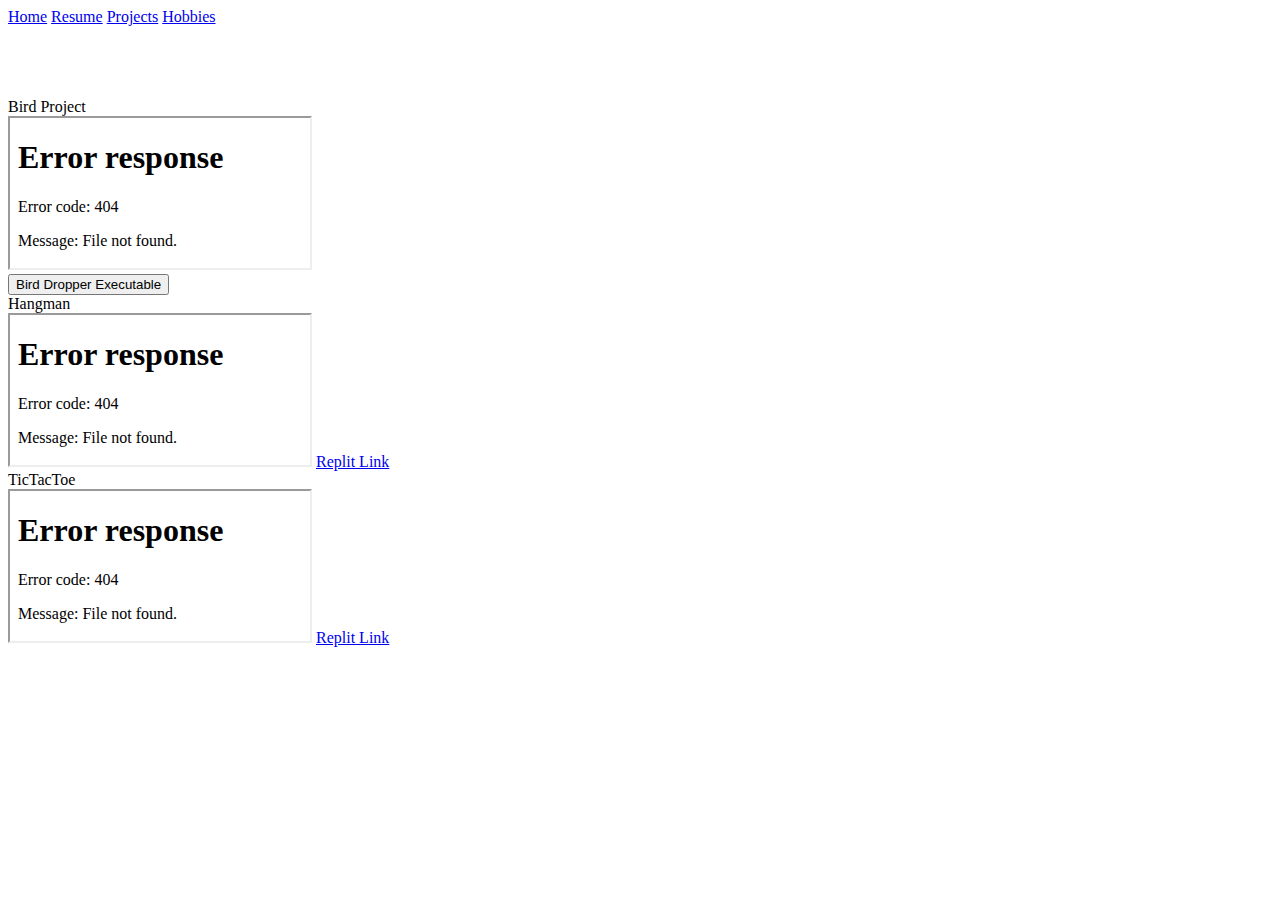
==== projects.html @ f4205807 "Create projects.html" ====
<!DOCTYPE html>

<html>

<head>
<title> </title>
<title>Franks Projects</title>
<link rel="stylesheet" href="homestyle.css">
</head>
<body>
    <div id="navbar">
        <a href="index.html" id="home">Home</a>
        <a href="resume.html" id="resume">Resume</a>
        <a href="projects.html" id="project">Projects</a>
        <a href="hobbies.html" id="hobbies">Hobbies</a>
    </div>
<br>
<br>
<br>
<br>
<div id="project1">
    <div id="birdtext">Bird Project</div>
    <iframe src="birddropper.mp4" id="BirdVideo"></iframe>
    <div id="birdbutton"><button onclick="window.location.href='5th - exe-20240409T153333Z-001.zip';">Bird Dropper Executable</button></div>
</div>

<div id="project2">
    <div id="hangmantext">Hangman</div>
    <iframe src="hangman.mp4" id="hangmanvideo"></iframe>
    <a id="hangmanlink" href="https://replit.com/@frankhadlock2/Ap-project">Replit Link</a>
</div>

<div id="project3">
    <div id="tictext">TicTacToe</div>
    <iframe src="TicTacToe.mp4" id="ticvideo"></iframe>
    <a id="ticlink" href="https://replit.com/@frankhadlock2/tic-tac-toe">Replit Link</a>
</div>
</body>
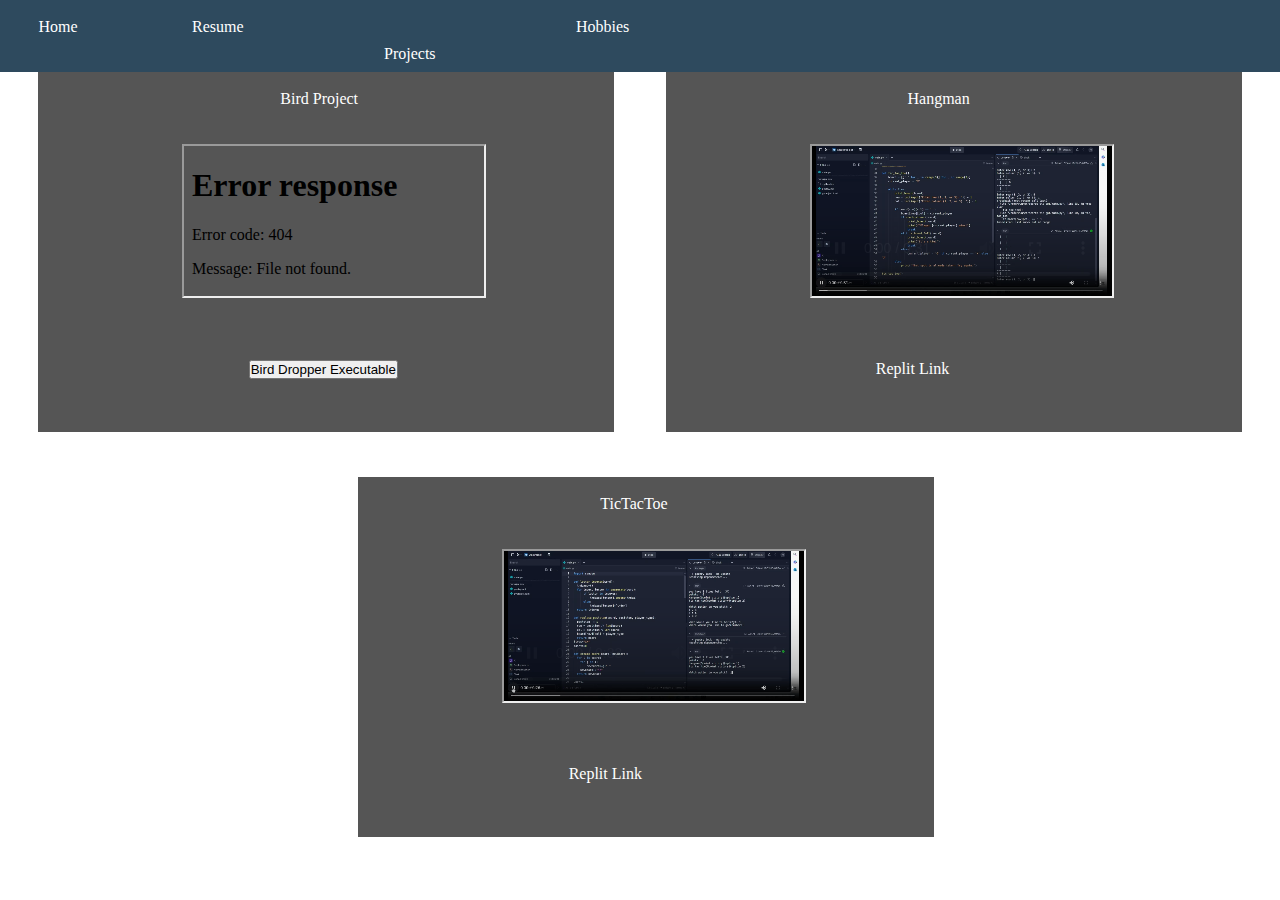
==== commit 91814e85: "Update projects.html Videos" ====
--- a/projects.html
+++ b/projects.html
@@ -20,19 +20,19 @@
 <br>
 <div id="project1">
     <div id="birdtext">Bird Project</div>
-    <iframe src="birddropper.mp4" id="BirdVideo"></iframe>
+    <iframe src="birddropper.webm" id="BirdVideo"></iframe>
     <div id="birdbutton"><button onclick="window.location.href='5th - exe-20240409T153333Z-001.zip';">Bird Dropper Executable</button></div>
 </div>
 
 <div id="project2">
     <div id="hangmantext">Hangman</div>
-    <iframe src="hangman.mp4" id="hangmanvideo"></iframe>
+    <iframe src="hangman.webm" id="hangmanvideo"></iframe>
     <a id="hangmanlink" href="https://replit.com/@frankhadlock2/Ap-project">Replit Link</a>
 </div>
 
 <div id="project3">
     <div id="tictext">TicTacToe</div>
-    <iframe src="TicTacToe.mp4" id="ticvideo"></iframe>
+    <iframe src="TicTacToe.webm" id="ticvideo"></iframe>
     <a id="ticlink" href="https://replit.com/@frankhadlock2/tic-tac-toe">Replit Link</a>
 </div>
 </body>
--- a/homestyle.css
+++ b/homestyle.css
@@ -0,0 +1,260 @@
+
+* {
+    margin: 0;
+    padding: 0;
+}
+#navbar {
+    color: #fff;
+    text: 20px;
+    position: fixed;
+    background-color: #2E4A5E;
+    width: 100%;
+    height: 8%;
+    float: left;
+    display: inline;
+    z-index: 99;
+}
+#home{
+    text-decoration: none;
+    color: #fff;
+    position: fixed;
+    top: 2%;
+    left: 3%;
+}
+
+#resume {
+    text-decoration: none;
+    color: #fff;
+    position: fixed;
+    left: 15%;
+    top: 2%;
+}
+
+#project {
+    position: fixed;
+    text-decoration: none;
+    color: #fff;
+    left: 30%;
+    top: 5%;
+}
+
+#hobbies {
+    position: fixed;
+    text-decoration: none;
+    color: #fff;
+    left: 45%;
+    top: 2%;
+}
+
+#project1 {
+    position: absolute;
+    width: 45%;
+    height: 40%;
+    color: #fff;
+    background-color:#555;
+    left: 3%;
+}
+
+#project2 {
+    position: absolute;
+    width: 45%;
+    height: 40%;
+    color: #fff;
+    background-color:#555;
+    right: 3%;
+}
+
+#project3 {
+    position: absolute;
+    width: 45%;
+    height: 40%;
+    color: #fff;
+    background-color:#555;
+    left: 28%;
+    top: 53%;
+}
+
+#birdbutton {
+    position:absolute;
+    top:80%;
+    left: 36.5%;
+}
+
+#birdtext {
+    position: absolute;
+    top: 5%;
+    left: 42%;
+}
+
+#BirdVideo {
+    position: absolute;
+    top: 20%;
+    left: 25%;
+}
+
+#codinghobby {
+    position: relative;
+    left: 50%;
+    bottom: 50%;
+}
+
+#hangmanvideo {
+    position: absolute;
+    top: 20%;
+    left: 25%;
+}
+
+#hangmantext {
+    position: absolute;
+    top: 5%;
+    left: 42%;
+}
+
+#hangmanlink {
+    position: absolute;
+    top:80%;
+    left: 36.5%;
+    text-decoration: none;
+    color: #fff;
+}
+
+#ticvideo {
+    position: absolute;
+    top: 20%;
+    left: 25%;
+}
+
+#tictext {
+    position: absolute;
+    top: 5%;
+    left: 42%;
+}
+
+#ticlink {
+    position: absolute;
+    top:80%;
+    left: 36.5%;
+    text-decoration: none;
+    color: #fff;
+}
+
+#gallerybackground {
+    background-color: #555;
+    position: absolute;
+    height: 60%;
+    width: 90%;
+    left: 5%;
+    top: 10%;
+}
+
+#AustinImage {
+    position: absolute;
+    left: 33%;
+    top: 20%;
+    padding: 0px;
+    border: 5px solid #c8c8c8;
+    z-index: 2;
+}
+
+#CodingImage {
+    position: absolute;
+    left: 36%;
+    top: 28%;
+    padding: 0px;
+    border: 5px solid #c8c8c8;
+    z-index: 3;
+}
+
+.prev, .next {
+    background-color: #777777; 
+    height: 8%;
+    width: 5%;
+    position: absolute;
+    bottom: 45%;
+    text-align: center;
+    color: #fff;
+}
+
+.prev:hover, .next:hover {
+    cursor: pointer;
+    background-color:#8e8e8e ;
+    text-align: center;
+    height: 8.5%;
+    width: 5.5%;
+    bottom: 44.75%;
+}
+
+.prev {
+    left: 2%;
+}
+
+.prev:hover {
+    left: 1.75%;
+}
+
+.next {
+    right: 2%;
+}
+
+.next {
+    right: 1.75%;
+}
+
+#HomeImage {
+    position: absolute;
+    height: 30%;
+    width: 20%;
+}
+
+#Resume {
+    position: absolute;
+    left: 43.5%;
+    top: 15%;
+}
+
+#maskText {
+    position: absolute;
+    z-index: 5;
+    left: 39%;
+    top: 40%;
+    color: #000;
+    font-size: 4rem;
+    background-image: url("[data-uri]");
+    background-size: cover;
+    background-clip: text;
+    --webkit-background-clip: text;
+    color: transparent;
+    font-family: "Poppins", sans-serif;
+    font-weight: 500;
+    font-style: normal;
+}
+
+#RunningHobby {
+    color: #000;
+    font-size: 2rem;
+    position: absolute;
+    top: 80%;
+    left: 5%;
+}
+
+#RunningText {
+    color: #000;
+    position: absolute;
+    top: 85%;
+    left: 8%;
+}
+
+#CodingHobby {
+    color: #000;
+    font-size: 2rem;
+    position: absolute;
+    top: 100%;
+    left: 5%;
+}
+
+#CodingText {
+    color: #000;
+    position: absolute;
+    top: 105%;
+    left: 8%;
+}
